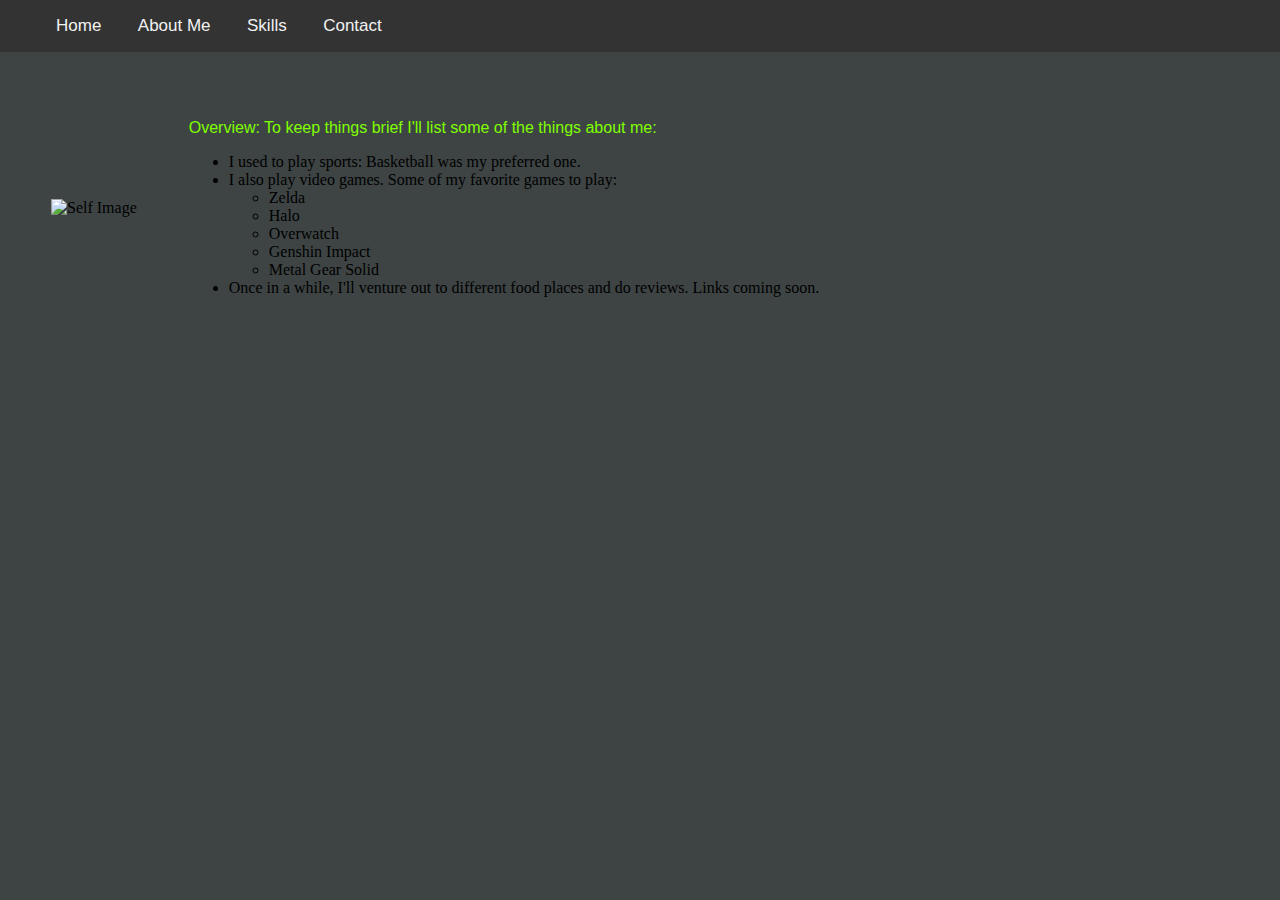
==== aboutus.html @ 3623fe62 "Added Initial CV website files" ====
<!DOCTYPE html>

<html>

<head>
	<link href="./Style1.css" type="text/css" rel="stylesheet" />
	<title>
		Steve Quiroz
	</title>
</head>

<body>

	<header>
		<div class="topnav">
			<ul>
				<a href="./index.html"> Home</a>
				<a href="./aboutus.html">About Me</a>
				<a href="./Skills.html">Skills</a>
				<a href="./Contact.html">Contact</a>
			</ul>
		</div>

	</header>
<table cellspacing ="50">
	<tr>
		<td><img src= "profilepic.jpg" alt="Self Image" width="300" height="500" /></td>
		<td><p>
			Overview:
			To keep things brief I'll list some of the things about me:
			<ul>
				<li>I used to play sports: Basketball was my preferred one.</li>
				<li>I also play video games.  Some of my favorite games to play: </li>
				<ul>
					<li>Zelda</li>
					<li>Halo</li>
					<li>Overwatch</li>
					<li>Genshin Impact</li>
					<li>Metal Gear Solid</li>
				</ul>
				<li>Once in a while, I'll venture out to different food places and do reviews. Links coming soon.</li>
			</ul>

		</p></td>
	</tr>
</table>
---- Style1.css ----
body{
	
	background-color: #3e4444 ;
	margin: 0 auto;
	background-position: center, center;
	background-repeat: no-repeat;
	background-size: 75%, 100%;
	
}

header {
	font-family:"Helvetica";
	font-weight:300px
	
}

p {
	color: #7FFF00;
	font-family: "arial";
	position: center;
	
}


.topnav {
  background-color: #333;
  overflow: hidden;
}

/* Style the links inside the navigation bar */
.topnav a {
  float: center;
  color: #f2f2f2;
  text-align: center;
  padding: 14px 16px;
  text-decoration: none;
  font-size: 17px;
}

/* Change the color of links on hover */
.topnav a:hover {
  background-color: #ddd;
  color: black;
}

/* Add a color to the active/current link */
.topnav a.active {
  background-color: #04AA6D;
  color: white;
}
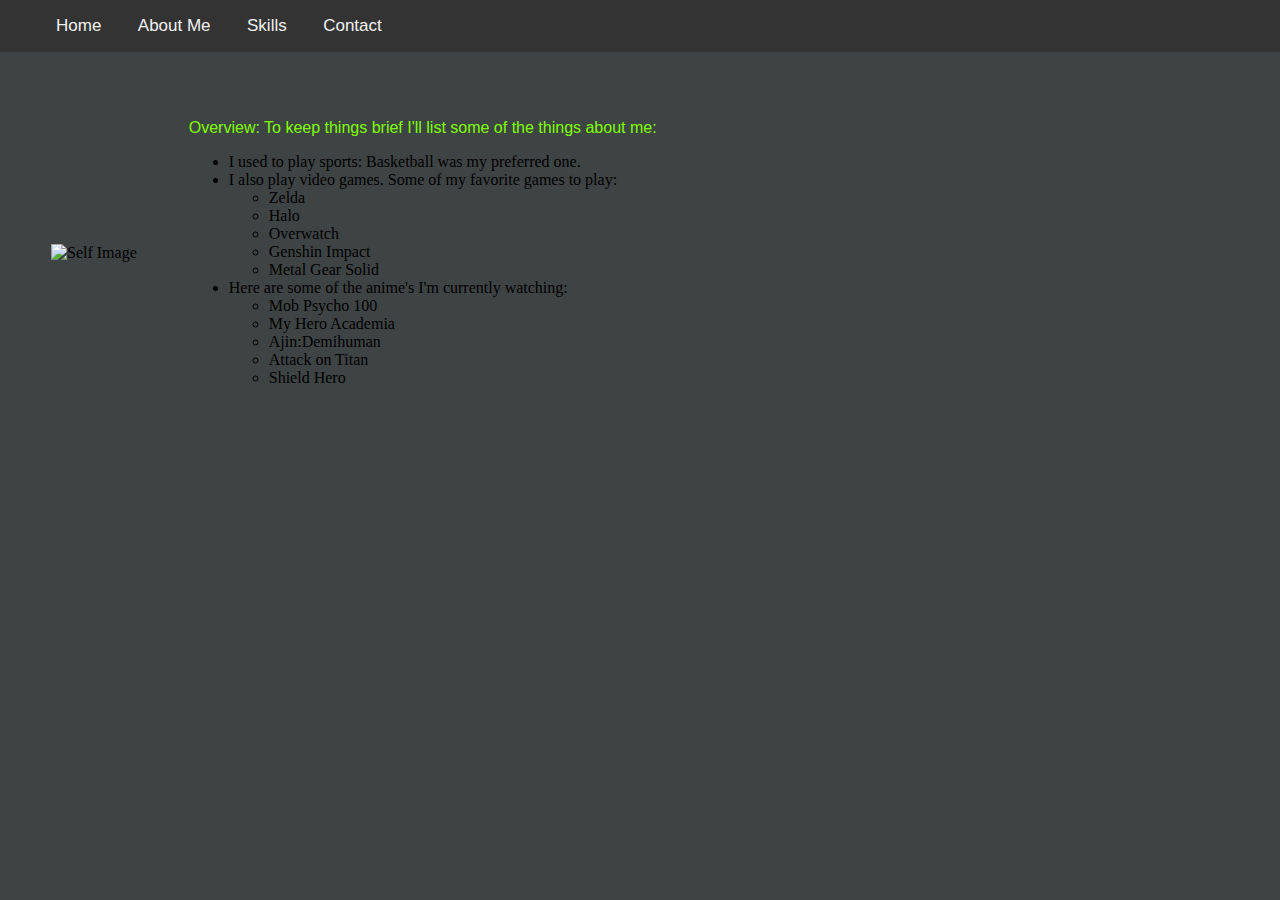
==== commit 52872ca6: "Update aboutus.html" ====
--- a/aboutus.html
+++ b/aboutus.html
@@ -38,7 +38,14 @@
 					<li>Genshin Impact</li>
 					<li>Metal Gear Solid</li>
 				</ul>
-				<li>Once in a while, I'll venture out to different food places and do reviews. Links coming soon.</li>
+				<li>Here are some of the anime's I'm currently watching: </li>
+					<ul>
+						<li>Mob Psycho 100</li>
+						<li>My Hero Academia</li>
+						<li>Ajin:Demihuman</li>
+						<li>Attack on Titan</li>
+						<li>Shield Hero</li>
+					</ul>
 			</ul>
 
 		</p></td>
